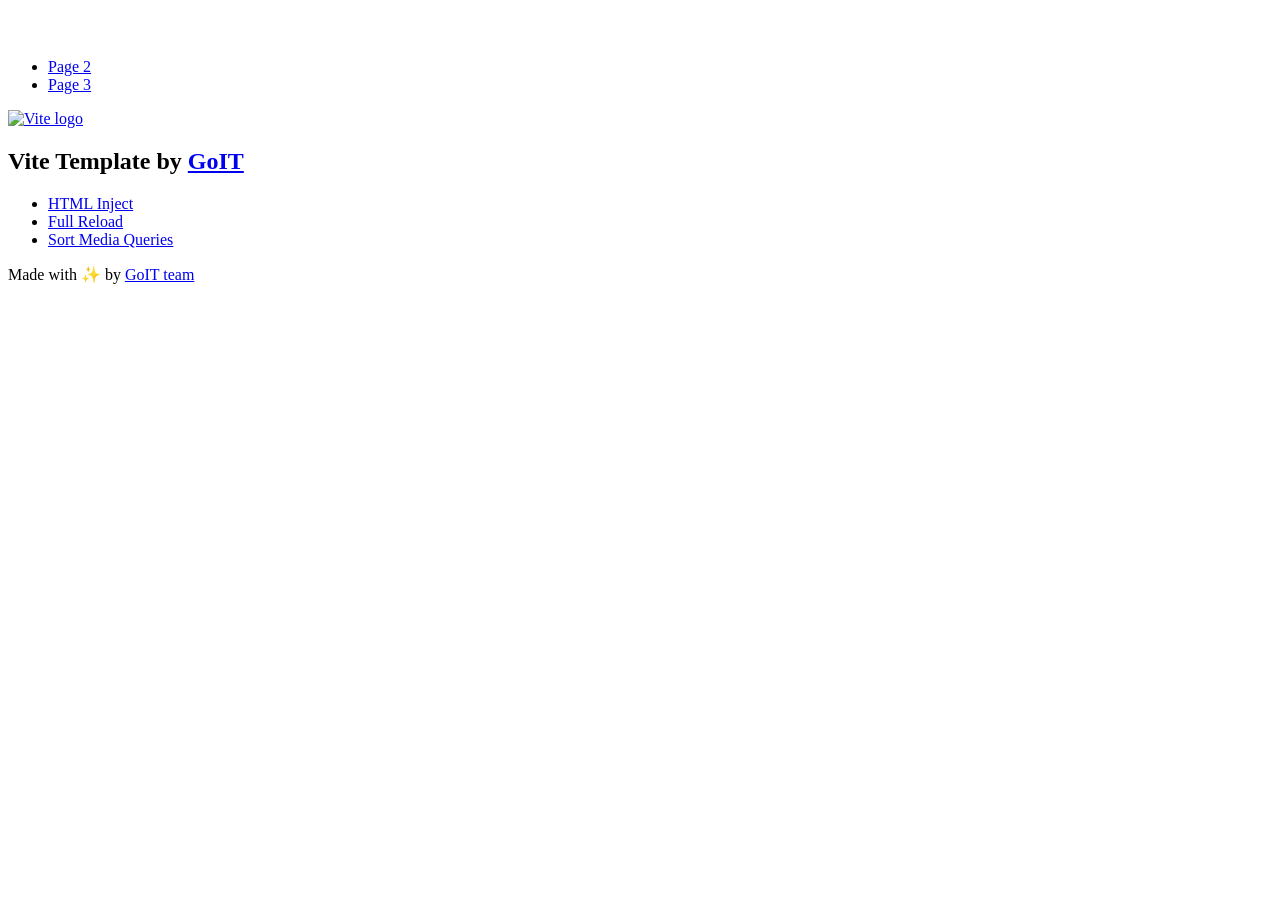
==== index.html @ 66cd583a "Deploying to gh-pages from @ vtkatrych/goit-js-hw-12@c7916a4ed9e9b99cd49f2e0215c10546ff4f84b7 🚀" ====
<!DOCTYPE html>
<html lang="en">
  <head>
    <meta charset="UTF-8" />
    <link rel="icon" type="image/svg+xml" href="/goit-js-hw-12/favicon.svg" />
    <meta name="viewport" content="width=device-width, initial-scale=1.0" />
    <title>Vanilla App Template</title>
    <script type="module" crossorigin src="/goit-js-hw-12/index.js"></script>
    <link rel="stylesheet" crossorigin href="/goit-js-hw-12/assets/styles-DvPDDfy5.css">
  </head>
  <body>
    <header class="header">
  <div class="container">
    <nav class="nav">
      <a class="nav-logo" href="./index.html" aria-label="Site logo">
        <svg class="nav-logo-icon" width="100" height="30">
          <use href="/goit-js-hw-12/assets/sprite-E8vg0sBb.svg#logo"></use>
        </svg>
      </a>
      <ul class="nav-list">
        <li class="nav-item">
          <a class="nav-link {=$highlight-act}" href="./page-2.html">Page 2</a>
        </li>
        <li class="nav-item">
          <a class="nav-link {=$highlight-curr}" href="./page-3.html">Page 3</a>
        </li>
      </ul>
    </nav>
  </div>
</header>


    <main>
      <!-- Loads the specified .html file -->
      <section class="vite-promo">
  <div class="container">
    <div class="vite-promo-thumb">
      <a
        class="vite-promo-link"
        href="https://vitejs.dev/"
        target="_blank"
        rel="noopener noreferrer"
        aria-label="Link to Vite official website"
        title="Vite.js  build tool"
      >
        <!-- Path to images as from index.html file -->
        <img
          class="pic"
          src="/goit-js-hw-12/assets/vite-logo-9o_aqrTe.png"
          alt="Vite logo"
          width="640"
          height="640"
        />
      </a>
    </div>
    <h1 class="main-title">
      <span class="main-title-gradient">Vite</span>
      Template by
      <a
        class="main-title-link"
        href="https://github.com/goitacademy/vanilla-app-template"
        target="_blank"
        rel="noopener noreferrer"
      >
        GoIT
      </a>
    </h1>
  </div>
</section>

      <article class="badges">
  <div class="container">
    <ul class="badges-list">
      <li class="badges-item">
        <a
          class="badges-link"
          href="https://www.npmjs.com/package/vite-plugin-html-inject"
          target="_blank"
          rel="noopener noreferrer"
        >
          HTML Inject
        </a>
      </li>
      <li class="badges-item">
        <a
          class="badges-link"
          href="https://www.npmjs.com/package/vite-plugin-full-reload"
          target="_blank"
          rel="noopener noreferrer"
        >
          Full Reload
        </a>
      </li>
      <li class="badges-item">
        <a
          class="badges-link"
          href="https://www.npmjs.com/package/postcss-sort-media-queries"
          target="_blank"
          rel="noopener noreferrer"
        >
          Sort Media Queries
        </a>
      </li>
    </ul>
  </div>
</article>

    </main>

    <footer class="footer">
  <div class="container">
    <p class="footer-desc">
      Made with ✨ by
      <a
        class="footer-link"
        href="https://goit.global/ua/"
        target="_blank"
        rel="noopener noreferrer"
      >
        GoIT team
      </a>
    </p>
  </div>
</footer>


  </body>
</html>
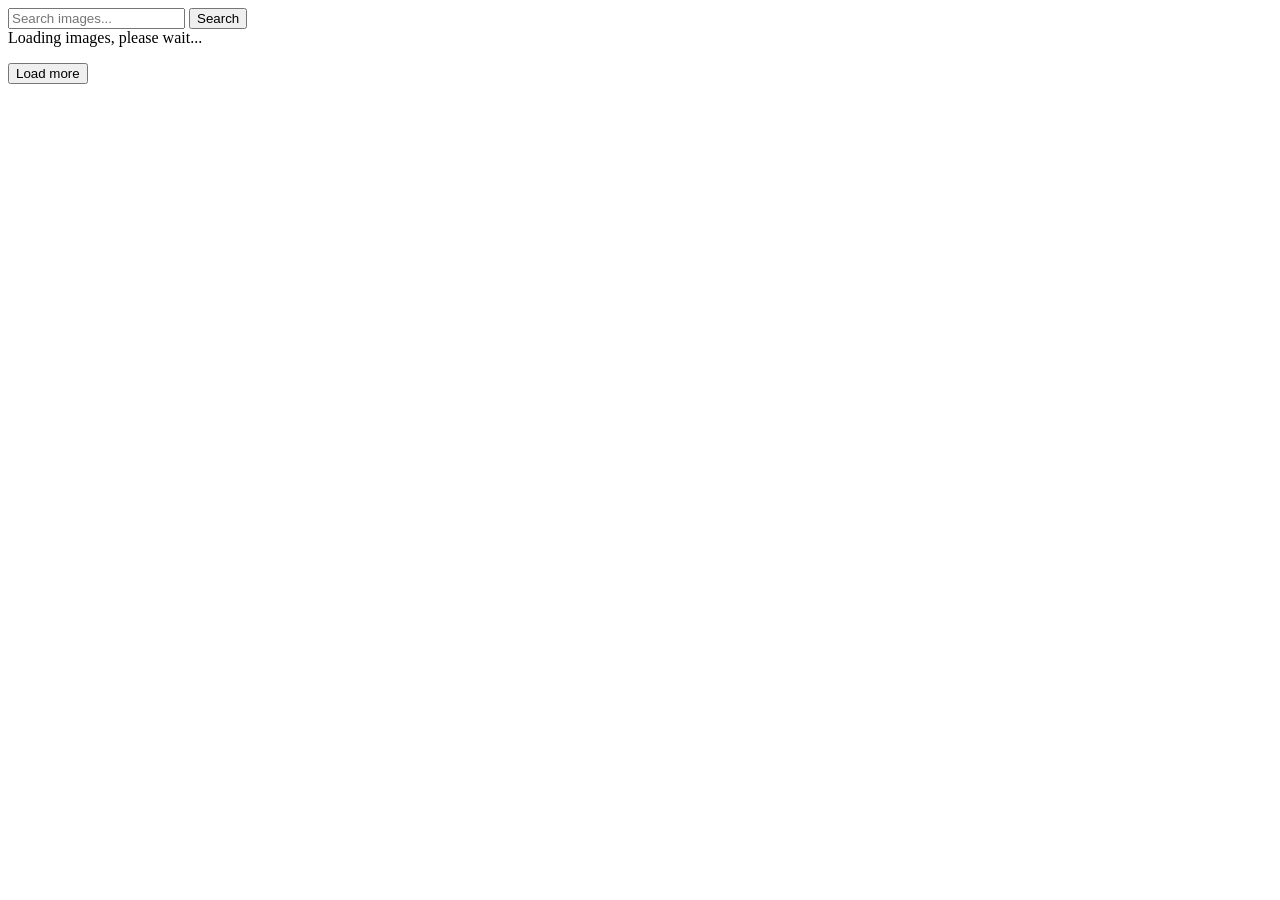
==== commit 4e7bd79b: "Deploying to gh-pages from @ vtkatrych/goit-js-hw-12@4ca03429cef15fdcbffbcae39b0fc9e3b0f3f90a 🚀" ====
--- a/index.html
+++ b/index.html
@@ -1,4 +1,4 @@
-<!DOCTYPE html>
+<!doctype html>
 <html lang="en">
   <head>
     <meta charset="UTF-8" />
@@ -6,123 +6,25 @@
     <meta name="viewport" content="width=device-width, initial-scale=1.0" />
     <title>Vanilla App Template</title>
     <script type="module" crossorigin src="/goit-js-hw-12/index.js"></script>
-    <link rel="stylesheet" crossorigin href="/goit-js-hw-12/assets/styles-DvPDDfy5.css">
+    <link rel="modulepreload" crossorigin href="/goit-js-hw-12/assets/vendor-CesYmgD5.js">
+    <link rel="stylesheet" crossorigin href="/goit-js-hw-12/assets/vendor-CWKLx11g.css">
+    <link rel="stylesheet" crossorigin href="/goit-js-hw-12/assets/index-DTst0_yl.css">
   </head>
   <body>
-    <header class="header">
-  <div class="container">
-    <nav class="nav">
-      <a class="nav-logo" href="./index.html" aria-label="Site logo">
-        <svg class="nav-logo-icon" width="100" height="30">
-          <use href="/goit-js-hw-12/assets/sprite-E8vg0sBb.svg#logo"></use>
-        </svg>
-      </a>
-      <ul class="nav-list">
-        <li class="nav-item">
-          <a class="nav-link {=$highlight-act}" href="./page-2.html">Page 2</a>
-        </li>
-        <li class="nav-item">
-          <a class="nav-link {=$highlight-curr}" href="./page-3.html">Page 3</a>
-        </li>
-      </ul>
-    </nav>
-  </div>
-</header>
-
-
-    <main>
-      <!-- Loads the specified .html file -->
-      <section class="vite-promo">
-  <div class="container">
-    <div class="vite-promo-thumb">
-      <a
-        class="vite-promo-link"
-        href="https://vitejs.dev/"
-        target="_blank"
-        rel="noopener noreferrer"
-        aria-label="Link to Vite official website"
-        title="Vite.js  build tool"
-      >
-        <!-- Path to images as from index.html file -->
-        <img
-          class="pic"
-          src="/goit-js-hw-12/assets/vite-logo-9o_aqrTe.png"
-          alt="Vite logo"
-          width="640"
-          height="640"
+    <form class="form">
+      <label>
+        <input
+          class="search-input"
+          type="text"
+          name="search-text"
+          placeholder="Search images..."
+          required
         />
-      </a>
-    </div>
-    <h1 class="main-title">
-      <span class="main-title-gradient">Vite</span>
-      Template by
-      <a
-        class="main-title-link"
-        href="https://github.com/goitacademy/vanilla-app-template"
-        target="_blank"
-        rel="noopener noreferrer"
-      >
-        GoIT
-      </a>
-    </h1>
-  </div>
-</section>
-
-      <article class="badges">
-  <div class="container">
-    <ul class="badges-list">
-      <li class="badges-item">
-        <a
-          class="badges-link"
-          href="https://www.npmjs.com/package/vite-plugin-html-inject"
-          target="_blank"
-          rel="noopener noreferrer"
-        >
-          HTML Inject
-        </a>
-      </li>
-      <li class="badges-item">
-        <a
-          class="badges-link"
-          href="https://www.npmjs.com/package/vite-plugin-full-reload"
-          target="_blank"
-          rel="noopener noreferrer"
-        >
-          Full Reload
-        </a>
-      </li>
-      <li class="badges-item">
-        <a
-          class="badges-link"
-          href="https://www.npmjs.com/package/postcss-sort-media-queries"
-          target="_blank"
-          rel="noopener noreferrer"
-        >
-          Sort Media Queries
-        </a>
-      </li>
-    </ul>
-  </div>
-</article>
-
-    </main>
-
-    <footer class="footer">
-  <div class="container">
-    <p class="footer-desc">
-      Made with ✨ by
-      <a
-        class="footer-link"
-        href="https://goit.global/ua/"
-        target="_blank"
-        rel="noopener noreferrer"
-      >
-        GoIT team
-      </a>
-    </p>
-  </div>
-</footer>
-
-
+      </label>
+      <button type="submit" class="search-btn">Search</button>
+    </form>
+    <span class="loader">Loading images, please wait...</span>
+    <ul class="gallery"></ul>
+    <button class="btn">Load more</button>
   </body>
 </html>
